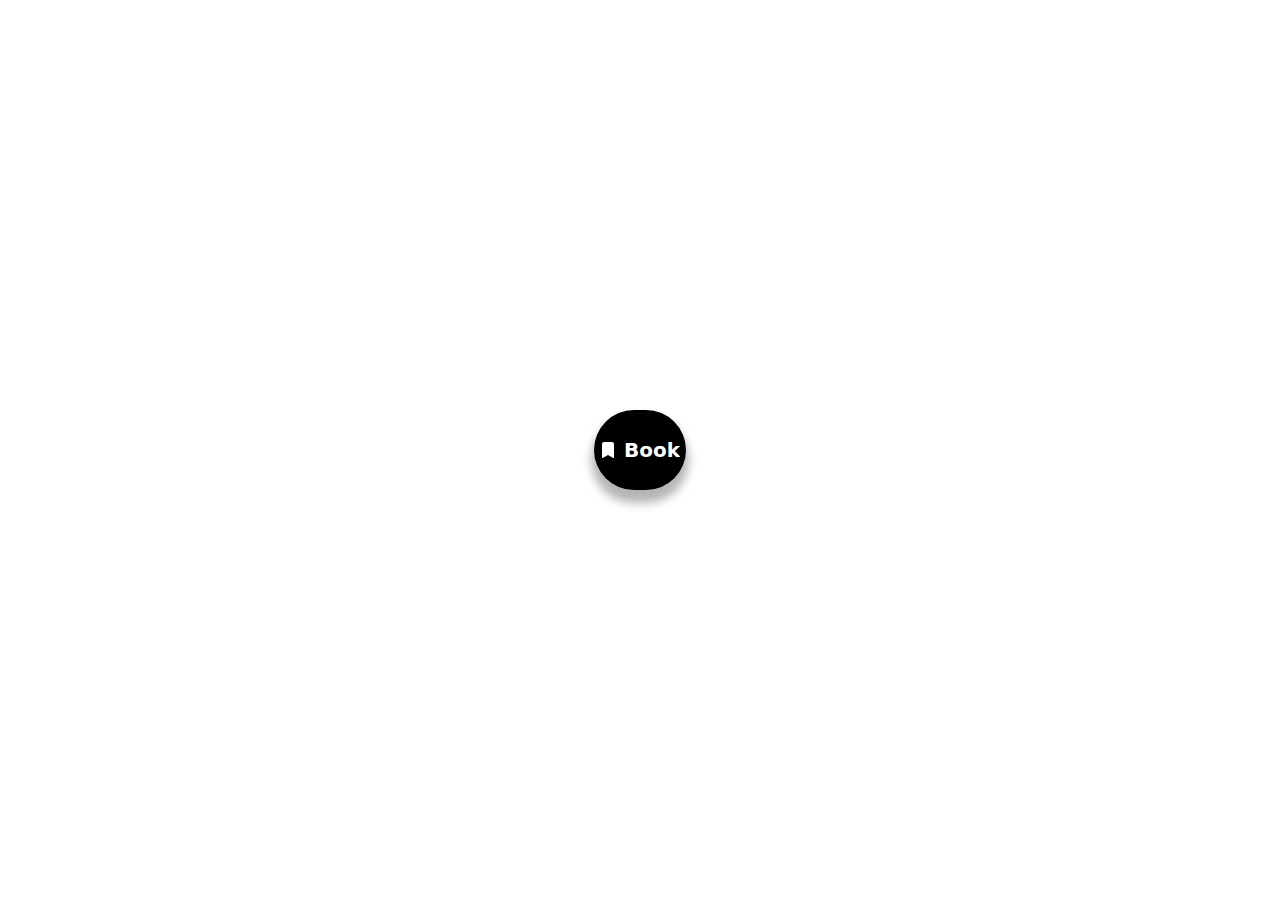
==== 03_css-transitions/index.html @ 295ec298 "Transition 1 button" ====
<!DOCTYPE html>
<html lang="en">

<head>
  <meta charset="UTF-8">
  <meta name="viewport" content="width=device-width, initial-scale=1.0">
  <title>CSS transition 1</title>

  <link rel="stylesheet" href="styles.css">
</head>

<body class="center">
  
  <div class="button center">
    <svg xmlns="http://www.w3.org/2000/svg" width="16" height="16" fill="white" class="svg"
      viewBox="0 0 16 16">
      <path d="M2 2v13.5a.5.5 0 0 0 .74.439L8 13.069l5.26 2.87A.5.5 0 0 0 14 15.5V2a2 2 0 0 0-2-2H4a2 2 0 0 0-2 2" />
    </svg>
    <p>Book</p>
  </div>
</div>
</body>

</html>
---- 03_css-transitions/styles.css ----
html {
  box-sizing: border-box;
}

body {
  margin:0;
  min-height:100vh;
}

.center {
  display: flex;
  align-items: center;
  justify-content: center;
}

.button {
  background-color: black;
  padding: .5em .4em;
  border-radius: 50px;
  box-shadow: rgba(0, 0, 0, 0.29) 0px 10px 10px 3px;

  transition: 0.4s;
}

p {
  color: white;
  font-size: 125%;
  font-family: system-ui, -apple-system, BlinkMacSystemFont, 'Segoe UI', Roboto, Oxygen, Ubuntu, Cantarell, 'Open Sans', 'Helvetica Neue', sans-serif;
  font-weight: 600;
  overflow: hidden;
}

.svg {
  margin-right: .5em;

}

.button:hover {
  width: 100px;
  transition: 0.4s;
}
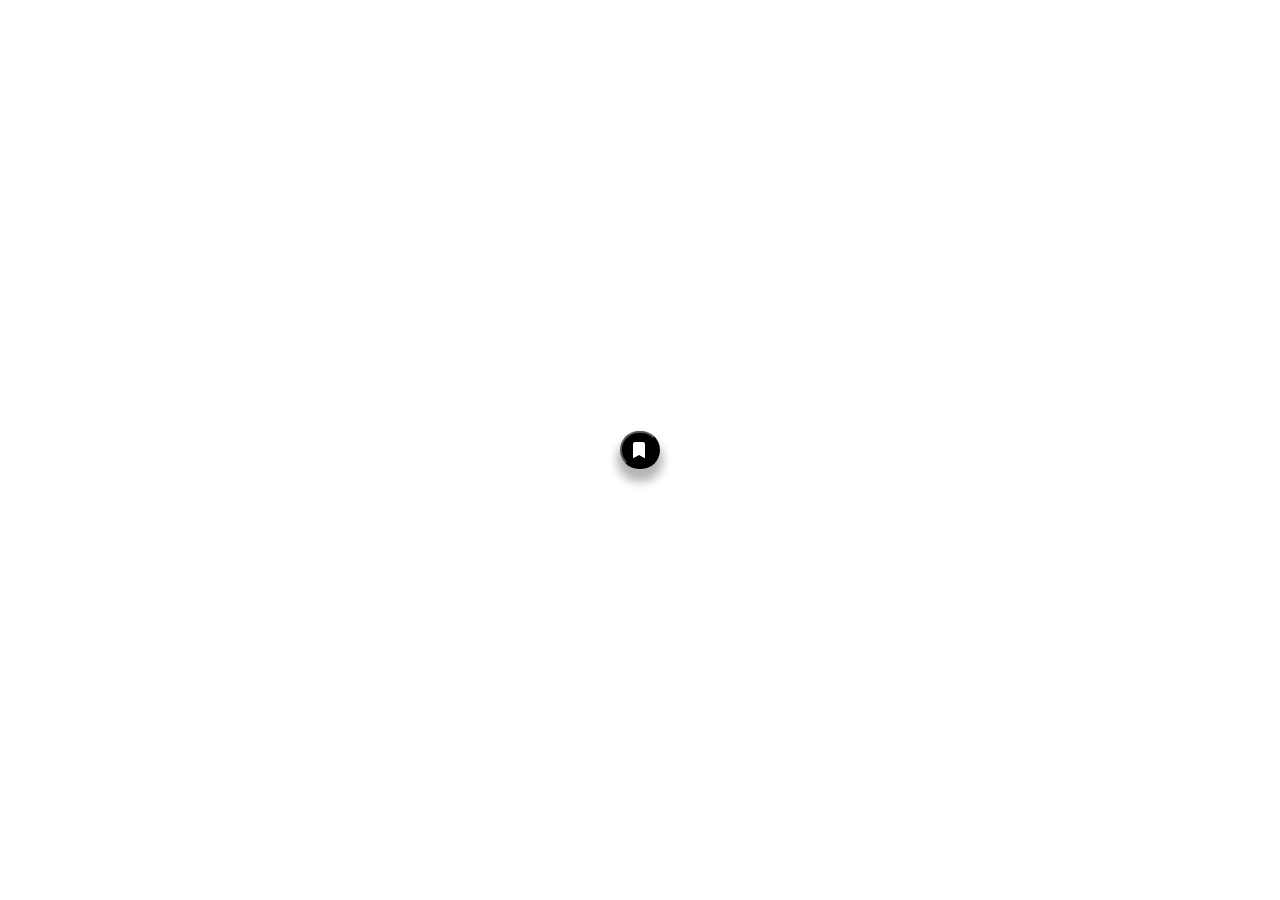
==== commit f5d93670: "button book complete" ====
--- a/03_css-transitions/index.html
+++ b/03_css-transitions/index.html
@@ -11,14 +11,14 @@
 
 <body class="center">
   
-  <div class="button center">
-    <svg xmlns="http://www.w3.org/2000/svg" width="16" height="16" fill="white" class="svg"
+  <button class="button">
+    <svg xmlns="http://www.w3.org/2000/svg" width="16" height="16" fill="white" class="icon"
       viewBox="0 0 16 16">
       <path d="M2 2v13.5a.5.5 0 0 0 .74.439L8 13.069l5.26 2.87A.5.5 0 0 0 14 15.5V2a2 2 0 0 0-2-2H4a2 2 0 0 0-2 2" />
     </svg>
-    <p>Book</p>
-  </div>
-</div>
+    <a class="text" href="#">Book</a>
+  </button>
+
 </body>
 
 </html>--- a/03_css-transitions/styles.css
+++ b/03_css-transitions/styles.css
@@ -1,4 +1,4 @@
-html {
+* {
   box-sizing: border-box;
 }
 
@@ -14,28 +14,51 @@
 }
 
 .button {
+  width: 3em;
+  min-height: 1.5em;
+  position: relative;
+  display: inline-flex;
+  overflow: hidden;
+
+  transition: all 0.3s ease;
+  
   background-color: black;
   padding: .5em .4em;
   border-radius: 50px;
   box-shadow: rgba(0, 0, 0, 0.29) 0px 10px 10px 3px;
-
-  transition: 0.4s;
 }
 
-p {
+.text {
+  
+  width: 100%;
+  opacity: 0;
+  top: 0.5em;
+  text-decoration: none;
+  transition: all 0.6s ease;
+  position: relative;
+
   color: white;
   font-size: 125%;
   font-family: system-ui, -apple-system, BlinkMacSystemFont, 'Segoe UI', Roboto, Oxygen, Ubuntu, Cantarell, 'Open Sans', 'Helvetica Neue', sans-serif;
   font-weight: 600;
-  overflow: hidden;
 }
 
-.svg {
-  margin-right: .5em;
+.icon {
+  min-width: 1.5em;
+  min-height: 1.5em;
+  padding-left: 0.3em;
+}
 
+.button:hover .icon {
+  opacity: 0.7;
+}
+
+.button:hover .text {
+  opacity: 1;
+  top: 0em;
 }
 
 .button:hover {
-  width: 100px;
-  transition: 0.4s;
+  width: 7em;
 }
+
